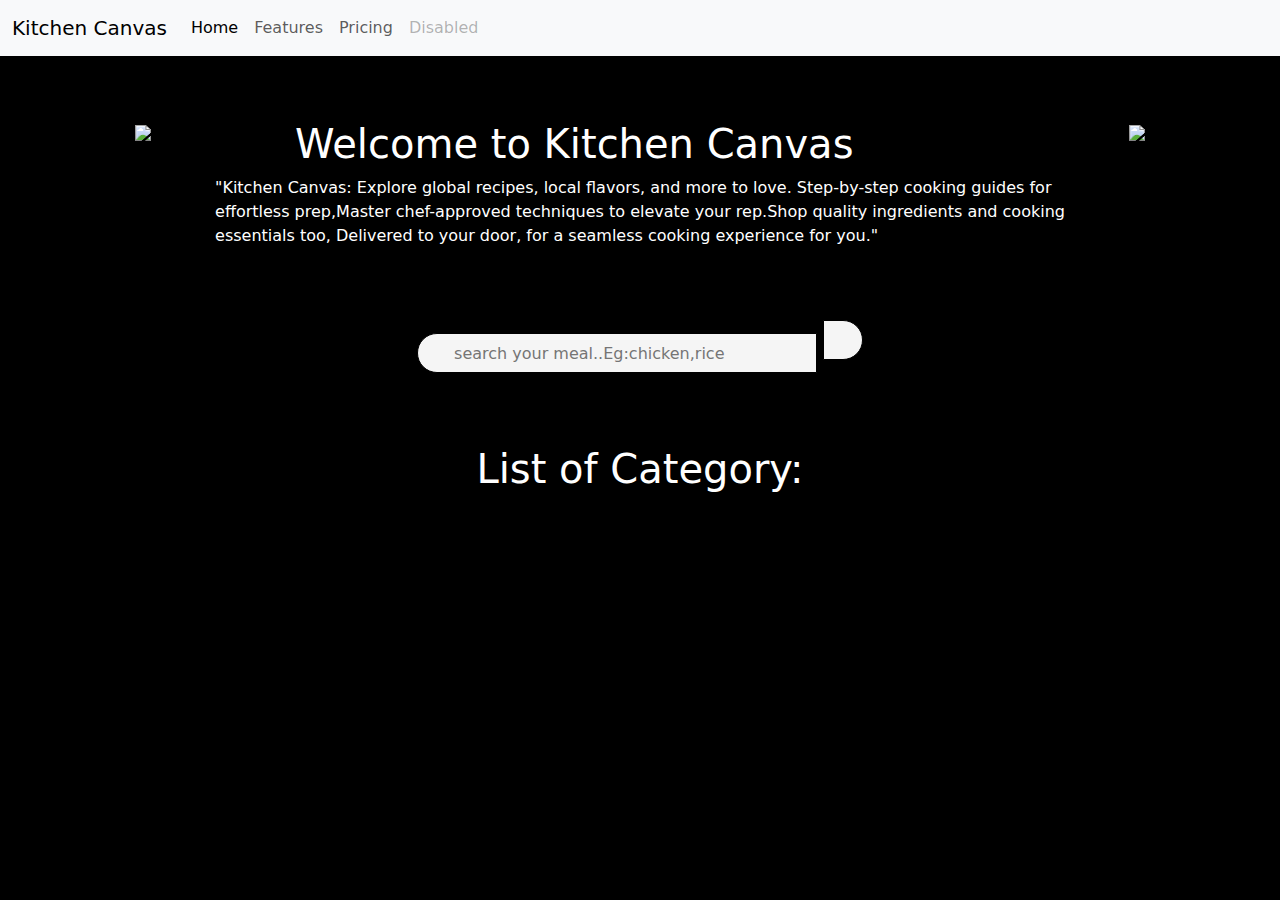
==== index.html @ 259169cb "Project" ====
<!DOCTYPE html>
<html lang="en">
<head>
    <meta charset="UTF-8">
    <meta name="viewport" content="width=device-width, initial-scale=1.0">
    <title>Document</title>
    <link rel="stylesheet" href="https://cdnjs.cloudflare.com/ajax/libs/font-awesome/6.6.0/css/all.min.css" integrity="sha512-Kc323vGBEqzTmouAECnVceyQqyqdsSiqLQISBL29aUW4U/M7pSPA/gEUZQqv1cwx4OnYxTxve5UMg5GT6L4JJg==" crossorigin="anonymous" referrerpolicy="no-referrer" />
    <link href="https://cdn.jsdelivr.net/npm/bootstrap@5.3.3/dist/css/bootstrap.min.css" rel="stylesheet" integrity="sha384-QWTKZyjpPEjISv5WaRU9OFeRpok6YctnYmDr5pNlyT2bRjXh0JMhjY6hW+ALEwIH" crossorigin="anonymous">
    <link rel="stylesheet" href="./style.css">
    
    <style>
        img{
            width: 250px;
        }
    </style>
</head>
<body>
    <nav class="navbar navbar-expand-lg bg-body-tertiary">
        <div class="container-fluid">
          <a class="navbar-brand" href="#">Kitchen Canvas</a>
          <button class="navbar-toggler" type="button" data-bs-toggle="collapse" data-bs-target="#navbarNav" aria-controls="navbarNav" aria-expanded="false" aria-label="Toggle navigation">
            <span class="navbar-toggler-icon"></span>
          </button>
          <div class="collapse navbar-collapse" id="navbarNav">
            <ul class="navbar-nav">
              <li class="nav-item">
                <a class="nav-link active" aria-current="page" href="#">Home</a>
              </li>
              <li class="nav-item">
                <a class="nav-link" href="#">Features</a>
              </li>
              <li class="nav-item">
                <a class="nav-link" href="#">Pricing</a>
              </li>
              <li class="nav-item">
                <a class="nav-link disabled" aria-disabled="true">Disabled</a>
              </li>
            </ul>
          </div>
        </div>
      </nav>
      <div class="about">
        <div>
            <img src="https://en-media.thebetterindia.com/uploads/2019/12/shutterstock_269060522-scaled.jpg" width="200px">
        </div>
        <div>
            <h1>&emsp;&emsp;Welcome to Kitchen Canvas</h1>
            <p>"Kitchen Canvas: Explore global recipes, local flavors, and more to love. Step-by-step cooking guides for<br>
                effortless prep,Master chef-approved techniques to elevate your rep.Shop quality ingredients and cooking<br> essentials too,
                Delivered to your door, for a seamless cooking experience for you."</p>
        </div>
        <div>
            <img src="https://en-media.thebetterindia.com/uploads/2019/12/shutterstock_269060522-scaled.jpg" width="200px">
        </div>

      </div>
    <div class="container">
        <div  class="meal-search">
            <form class="meal-bar" id="meal-bar" id="submit">
                <input type="text" placeholder="       search your meal..Eg:chicken,rice" autocomplete="off" id="search">
                <button  onclick="openwindow()" id="serach-btn" type="submit"><i class="fas fa-search"></i></button>
            </form>
        </div>
        <p class="result-data" id="result-data"></p>
        <div id="single-meal"> </div>
        <div class="meals-container" id="meals-container">
            <div id="allmeals">
               
            </div>
        </div>
        
        <!-- <div id="single-meal"> </div> -->
    </div>
    <center><h1>List of Category:</h1></center>
    <div id="list-of-items">
    </div>
    <div id="Aboutitems"></div>
    <script src="https://cdn.jsdelivr.net/npm/bootstrap@5.3.3/dist/js/bootstrap.bundle.min.js" integrity="sha384-YvpcrYf0tY3lHB60NNkmXc5s9fDVZLESaAA55NDzOxhy9GkcIdslK1eN7N6jIeHz" crossorigin="anonymous"></script>
    <script src="./index.js"></script>
</body>
</html>
---- style.css ----
*{
    padding: 0px;
    margin: 0px;
    box-sizing: border-box;
    list-style: none;
}
body{
    background-color: black;
    color: white;
}
.about{
    margin-top: 5%;
    display: flex;
    justify-content: center;
    gap: 5%;
    background-color: black;
}
#search{
    width: 400px;
    height: 40px;
    border-top-left-radius: 50px;
    border-bottom-left-radius: 50px;
    background-color: whitesmoke;
    border: 1px solid;
}
#serach-btn{
    height: 40px;
    width: 40px;
    border-top-right-radius: 50px;
    border-bottom-right-radius: 50px;
    background-color: whitesmoke;
    border: 1px solid;

}
.meal-search{
    margin-top: 5%;
    display: flex;
    justify-content: center;
    background-color: black;
}
#meals-container{
    padding-top: 5%;
}
#meals-container > #allmeals{
    display: flex;
    gap:20px;
    overflow: scroll;
    scrollbar-width: none;
}
#single-meal > div{
    border: 1px solid white;
    text-align: center;
    width: 50%;
}
#single-meal{
    display: flex;
    justify-content: center;
}
.instrc{
    font-size: 30px;
    color: gold;
    font-weight: lighter;
}
.singlemeal > h1{
    color: rgb(20, 235, 20);
}
.singlemeal > .btn{
    display: flex;
}
.cart-btn{
    width: 310px;
    padding: 5px;
    font-size: 20px;
}
.buy-btn{
    width: 310px;
    padding: 5px;
    font-size: 20px;
    background-color:gold;
}
.item1 img:hover .aboutitem{
    display: block;
}
.singlemeal-info{
    line-height: 10px;
}
.singlemeal-info >p {
    color: gold;
}
.main h2{
    color: rgb(23, 158, 211);
}

#list-of-items{
    margin-top: 2%;
    display: grid;
    grid-template-columns: repeat(4,200px);
    justify-content: center;
    gap: 8%;
    
}

#Aboutitems > div{
    display: none;
}
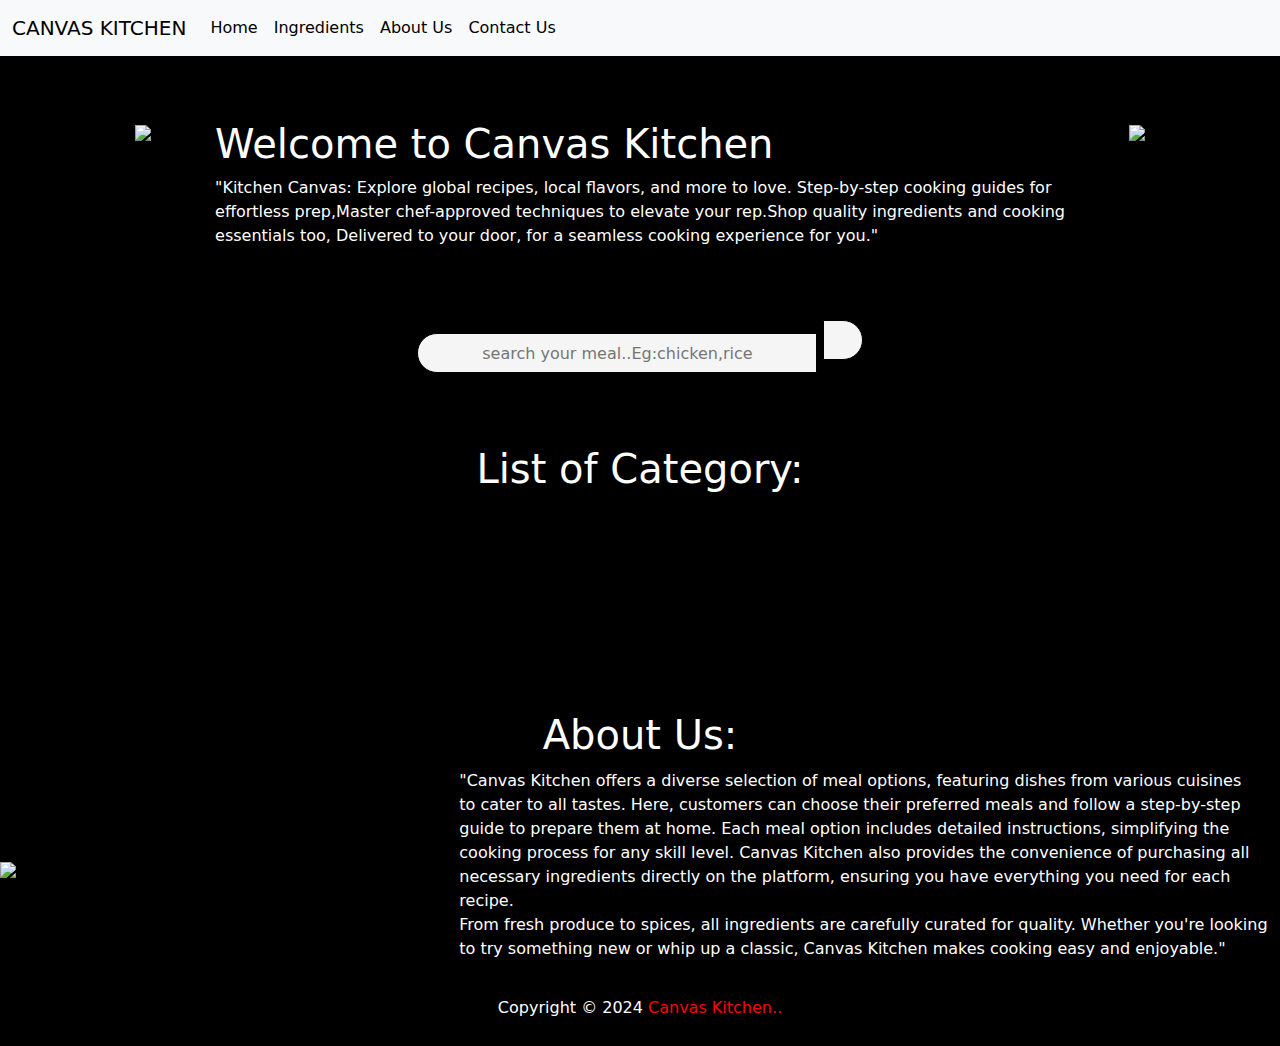
==== commit 027b3a18: "project" ====
--- a/index.html
+++ b/index.html
@@ -17,39 +17,39 @@
 <body>
     <nav class="navbar navbar-expand-lg bg-body-tertiary">
         <div class="container-fluid">
-          <a class="navbar-brand" href="#">Kitchen Canvas</a>
+          <a class="navbar-brand" href="#">CANVAS KITCHEN</a>
           <button class="navbar-toggler" type="button" data-bs-toggle="collapse" data-bs-target="#navbarNav" aria-controls="navbarNav" aria-expanded="false" aria-label="Toggle navigation">
             <span class="navbar-toggler-icon"></span>
           </button>
           <div class="collapse navbar-collapse" id="navbarNav">
             <ul class="navbar-nav">
               <li class="nav-item">
-                <a class="nav-link active" aria-current="page" href="#">Home</a>
+                <a class="nav-link active" aria-current="page" href="./index.html">Home</a>
               </li>
               <li class="nav-item">
-                <a class="nav-link" href="#">Features</a>
+                <a class="nav-link active" href="./items.html">Ingredients</a>
               </li>
               <li class="nav-item">
-                <a class="nav-link" href="#">Pricing</a>
+                <a class="nav-link active" href="./about.html">About Us</a>
               </li>
               <li class="nav-item">
-                <a class="nav-link disabled" aria-disabled="true">Disabled</a>
+                <a class="nav-link active" href="./contact.html">Contact Us</a>
               </li>
             </ul>
           </div>
         </div>
       </nav>
       <div class="about">
-        <div>
+        <div class="img1">
             <img src="https://en-media.thebetterindia.com/uploads/2019/12/shutterstock_269060522-scaled.jpg" width="200px">
         </div>
         <div>
-            <h1>&emsp;&emsp;Welcome to Kitchen Canvas</h1>
+            <h1>Welcome to Canvas Kitchen</h1>
             <p>"Kitchen Canvas: Explore global recipes, local flavors, and more to love. Step-by-step cooking guides for<br>
                 effortless prep,Master chef-approved techniques to elevate your rep.Shop quality ingredients and cooking<br> essentials too,
                 Delivered to your door, for a seamless cooking experience for you."</p>
         </div>
-        <div>
+        <div class="img2">
             <img src="https://en-media.thebetterindia.com/uploads/2019/12/shutterstock_269060522-scaled.jpg" width="200px">
         </div>
 
@@ -57,7 +57,7 @@
     <div class="container">
         <div  class="meal-search">
             <form class="meal-bar" id="meal-bar" id="submit">
-                <input type="text" placeholder="       search your meal..Eg:chicken,rice" autocomplete="off" id="search">
+                <input type="text" placeholder="search your meal..Eg:chicken,rice" autocomplete="off" id="search">
                 <button  onclick="openwindow()" id="serach-btn" type="submit"><i class="fas fa-search"></i></button>
             </form>
         </div>
@@ -72,9 +72,28 @@
         <!-- <div id="single-meal"> </div> -->
     </div>
     <center><h1>List of Category:</h1></center>
-    <div id="list-of-items">
+    <div id="list-of-items"></div>
+    <div class="about-heading">
+      <center><h1>About Us:</h1></center>
     </div>
-    <div id="Aboutitems"></div>
+    <div class="aboutus">
+      <img src="https://i.ytimg.com/vi/imOCbqG6mF4/maxresdefault.jpg">
+      <div>
+      <p>"Canvas Kitchen offers a diverse selection of meal options, featuring dishes from various cuisines<br> to cater to all tastes. Here, customers can choose their preferred meals and follow a step-by-step<br> guide to prepare them at home. Each meal option includes detailed instructions, simplifying the<br> cooking process for any skill level. Canvas Kitchen also provides the convenience of purchasing all<br> necessary ingredients directly on the platform, ensuring you have everything you need for each recipe.<br> From fresh produce to spices, all ingredients are carefully curated for quality. Whether you're looking<br> to try something new or whip up a classic, Canvas Kitchen makes cooking easy and enjoyable."</p><br>
+      <div class="socialmedia">
+        <div class="facebook"><i  class="fa-brands fa-square-facebook"></i></div>
+        <div class="insta"><i class="fa-brands fa-square-instagram"></i></div>
+        <div class="twitter"><i class="fa-brands fa-square-twitter"></i></div>
+      </div>
+      </div>
+    </div>
+    <div class="location">
+      
+    <div>
+    <div class="footer">
+      <center>Copyright © 2024 <span>Canvas Kitchen..</span> </center>
+    </div>
+    
     <script src="https://cdn.jsdelivr.net/npm/bootstrap@5.3.3/dist/js/bootstrap.bundle.min.js" integrity="sha384-YvpcrYf0tY3lHB60NNkmXc5s9fDVZLESaAA55NDzOxhy9GkcIdslK1eN7N6jIeHz" crossorigin="anonymous"></script>
     <script src="./index.js"></script>
 </body>
--- a/style.css
+++ b/style.css
@@ -32,6 +32,9 @@
     border: 1px solid;
 
 }
+.meal-search input{
+    text-align: center;
+}
 .meal-search{
     margin-top: 5%;
     display: flex;
@@ -47,6 +50,7 @@
     overflow: scroll;
     scrollbar-width: none;
 }
+
 #single-meal > div{
     border: 1px solid white;
     text-align: center;
@@ -56,6 +60,7 @@
     display: flex;
     justify-content: center;
 }
+
 .instrc{
     font-size: 30px;
     color: gold;
@@ -99,9 +104,219 @@
     gap: 8%;
     
 }
-
-#Aboutitems > div{
+.item:hover{
+    transform: translateY(-10px);
+
+}
+
+ /* .Aboutitems > div{
     display: none;
-}
-
-
+} */
+.about-heading{
+    margin-top:15%;
+
+ }
+.aboutus{
+     margin-top: 10px;
+     display: flex;
+     gap: 5%;
+     justify-content: center;
+     align-items: center;
+}
+.aboutus img{
+    width: 400px;
+}
+.socialmedia{
+    margin-top: -30px;
+    display: flex;
+    justify-content: center;
+    gap: 5px;
+}
+.insta{
+    color: palevioletred;
+    font-size: 40px;
+}
+.insta:hover{
+    color: white;
+}
+.facebook:hover{
+    color: white;
+}
+.twitter:hover{
+    color: white;
+}
+.facebook,.twitter{
+    color: rgb(115, 115, 239);
+    font-size: 40px;
+}
+.footer{
+    margin: 2%;
+}
+.footer span{
+    color: red;
+}
+/* Media Queries for Responsiveness */
+
+/* Tablet and smaller devices */
+@media (max-width: 1024px) {
+
+    .about {
+        flex-direction: column;
+        gap: 20px;
+    }
+
+    #meals-container > #allmeals {
+        flex-direction: column;
+        gap: 15px;
+        justify-content: center;
+    }
+
+    #list-of-items {
+        grid-template-columns: repeat(3, 1fr);
+        gap: 5%;
+    }
+
+    .aboutus img {
+        width: 80%;
+    }
+
+    .cart-btn,
+    .buy-btn {
+        width: 100%;
+        font-size: 18px;
+    }
+
+    .socialmedia {
+        gap: 10px;
+    }
+
+    .socialmedia .insta,
+    .socialmedia .facebook,
+    .socialmedia .twitter {
+        font-size: 30px;
+    }
+}
+
+/* Mobile Devices */
+@media (max-width: 768px) {
+
+    .about {
+        flex-direction: column;
+        gap: 20px;
+    }
+
+    #meals-container > #allmeals {
+        flex-direction: column;
+        gap: 15px;
+        justify-content: center;
+    }
+
+    #list-of-items {
+        grid-template-columns: repeat(2, 1fr);
+        gap: 5%;
+    }
+
+    .aboutus img {
+        width: 70%;
+    }
+
+    #search {
+        width: 80%;
+    }
+
+    #search-btn {
+        width: 50px;
+    }
+
+    .cart-btn,
+    .buy-btn {
+        width: 100%;
+        font-size: 18px;
+    }
+
+    .socialmedia .insta,
+    .socialmedia .facebook,
+    .socialmedia .twitter {
+        font-size: 30px;
+    }
+
+    .footer {
+        margin: 10px;
+        text-align: center;
+    }
+}
+
+/* Small Screens (Phone) */
+@media (max-width: 480px) {
+
+    .about {
+        flex-direction: column;
+        gap: 15px;
+    }
+    .about .img2{
+        display: none;
+    }
+    .about .img1{
+        margin-left: 40px;
+    }
+    .about h1{
+        margin-left: 20px;
+    }
+
+    #meals-container > #allmeals {
+        flex-direction: column;
+        gap: 10px;
+        margin-left: 8%;
+    }
+
+    #list-of-items {
+        grid-template-columns: repeat(1, 1fr);
+        gap:10px;
+        margin-left: 10%;
+        
+    }
+    .aboutus{
+        flex-direction: column;
+    }
+
+    .aboutus img {
+        width: 80%;
+    }
+
+    #search {
+        margin-left: -20px;
+        width: 85%;
+    }
+
+    #search-btn {
+        width: 45px;
+    }
+    #single-meal > div{
+        width: 100%;
+    }
+
+    .cart-btn,
+    .buy-btn {
+        width: 100%;
+        font-size: 16px;
+    }
+
+    .socialmedia {
+        gap: 8px;
+    }
+
+    .socialmedia .insta,
+    .socialmedia .facebook,
+    .socialmedia .twitter {
+        font-size: 28px;
+    }
+
+    .footer {
+        margin: 10px;
+        font-size: 14px;
+    }
+}
+
+
+
+
